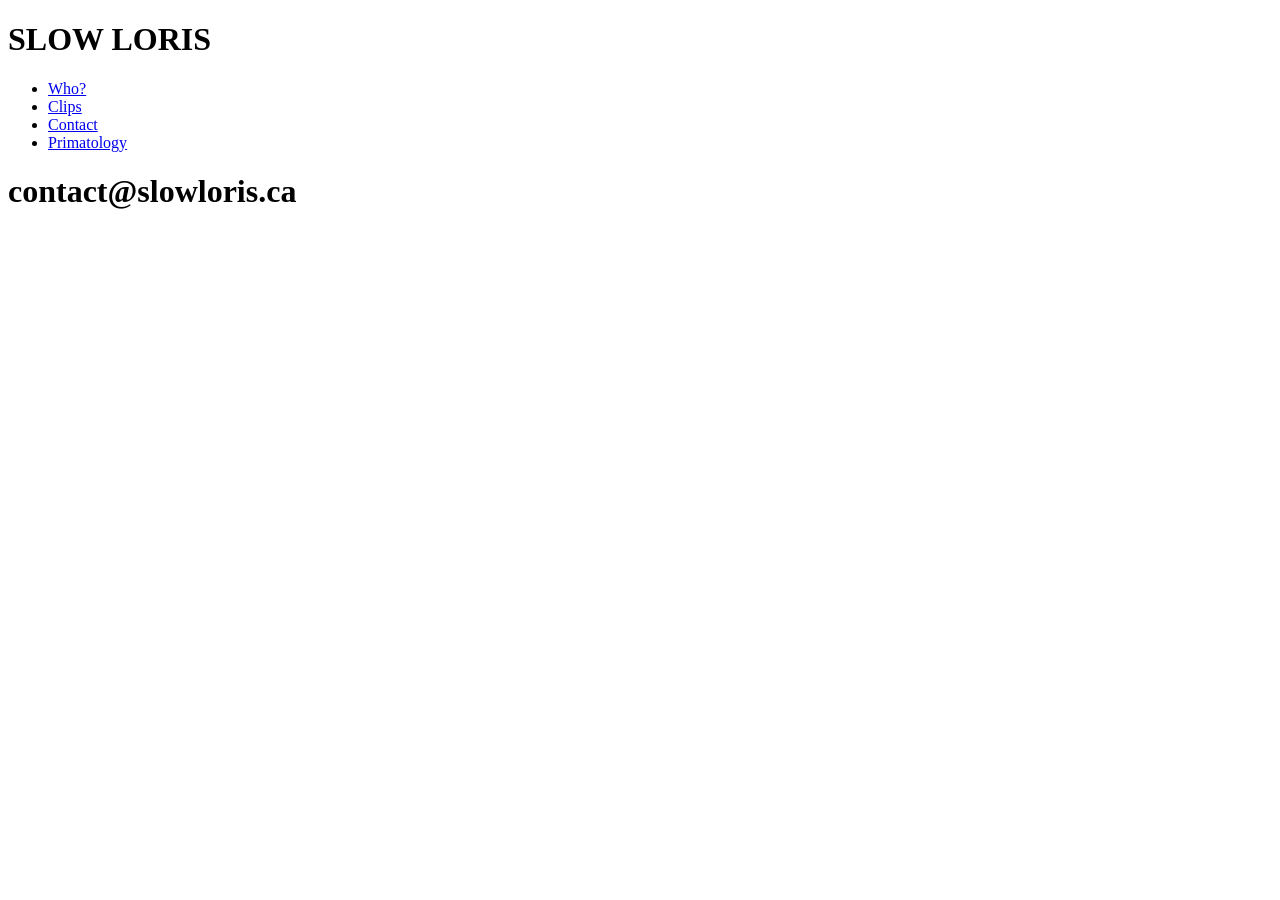
==== contact.html @ 59486e49 "Add files via upload" ====
<!DOCTYPE html>
<!--[if lt IE 7]>      <html class="no-js lt-ie9 lt-ie8 lt-ie7"> <![endif]-->
<!--[if IE 7]>         <html class="no-js lt-ie9 lt-ie8"> <![endif]-->
<!--[if IE 8]>         <html class="no-js lt-ie9"> <![endif]-->
<!--[if gt IE 8]>      <html class="no-js"> <!--<![endif]-->
<html>
  <head>
    <meta charset="utf-8">
    <meta http-equiv="X-UA-Compatible" content="IE=edge">
    <title></title>
    <meta name="description" content="">
    <meta name="viewport" content="width=device-width, initial-scale=1.0">
    <link rel="stylesheet" href="styles.css">
  </head>

  <div class="header">
  <h1>SLOW LORIS</h1>
</div>

<ul>
  <li><a href="who.html">Who?</a></li>
  <li><a href="index.html">Clips</a></li>
  <li class="active"><a href="contact.html" class="active">Contact</a></li>
  <li><a href="under_construction.html">Primatology</a></li>
</ul>

  
  <body>
    <!--[if lt IE 7]>
      <p class="browsehappy">You are using an <strong>outdated</strong> browser. Please <a href="#">upgrade your browser</a> to improve your experience.</p>
    <![endif]-->
    
    <script src="" async defer></script>

 <h1 class="title">contact@slowloris.ca</h1>
   



  </body>
</html>
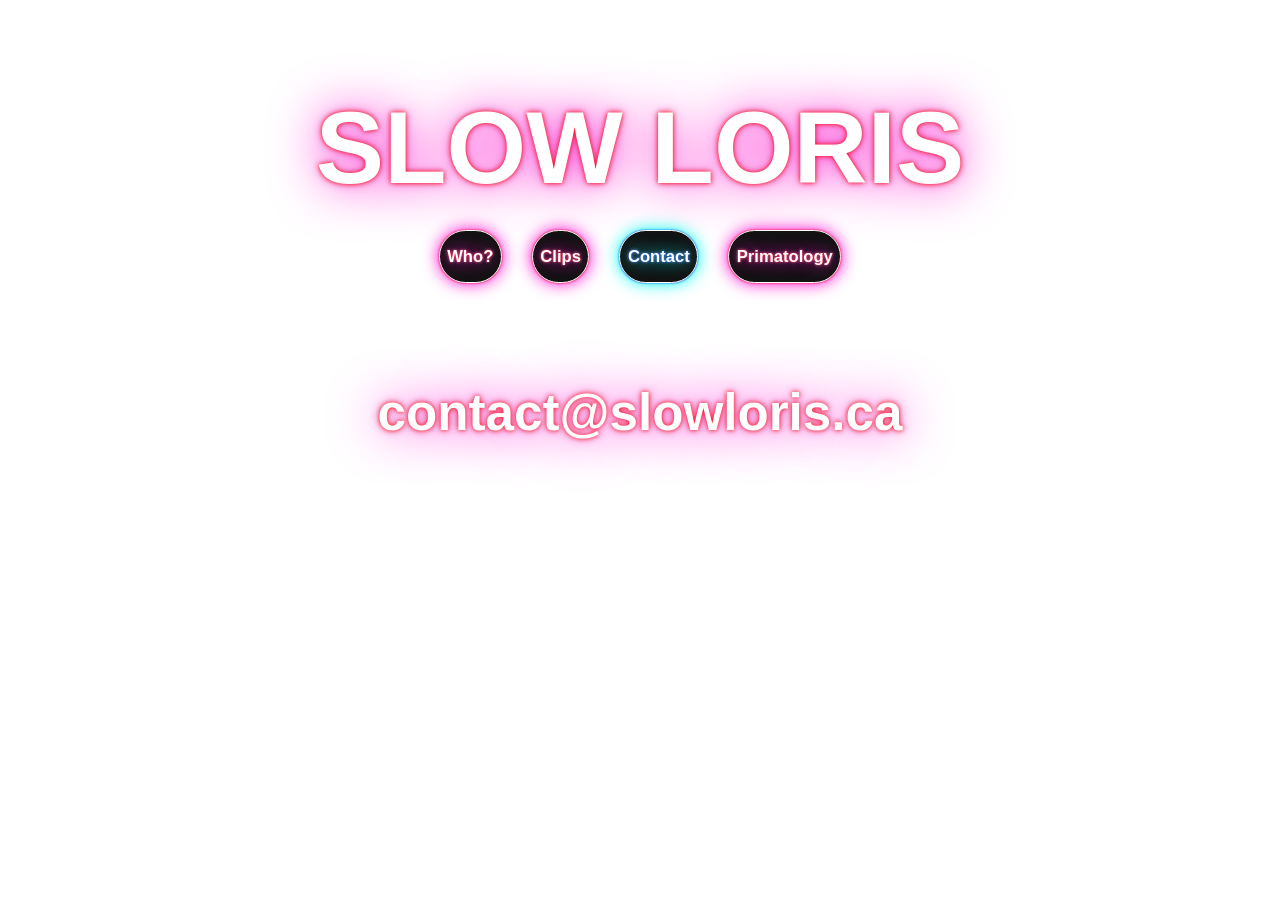
==== commit eefe9608: "Change stylesheet link to Slow_Loris_Style.css" ====
--- a/contact.html
+++ b/contact.html
@@ -10,7 +10,7 @@
     <title></title>
     <meta name="description" content="">
     <meta name="viewport" content="width=device-width, initial-scale=1.0">
-    <link rel="stylesheet" href="styles.css">
+    <link rel="stylesheet" href="Slow_Loris_Style.css">
   </head>
 
   <div class="header">
@@ -38,4 +38,4 @@
 
 
   </body>
-</html>+</html>
--- a/Slow_Loris_Style.css
+++ b/Slow_Loris_Style.css
@@ -0,0 +1,190 @@
+* {
+  box-sizing: border-box;
+}
+
+ul {
+  font-size: 1.3vw;
+  column-gap: 30px;
+  list-style-type: none;
+  margin-bottom: 10vh;
+  padding: 0;
+  display: flex;
+  justify-content: center;
+}
+
+li {
+  border: 1px ridge #fefefe; /* The "box" border */
+  background-color: #131313;
+  box-shadow: 
+  0px 0px 0.1em red,
+  0 0 1em #ff00cb,
+  0 0 0.2em #e48ed2;;
+  padding: .09em;          /* Space inside the box */
+  margin-bottom: 10px;    /* Space between the boxes */
+  border-radius: 40px;     /* Optional rounded corners */
+}
+
+li:hover {
+  border: 1px groove #fefefe; /* The "box" border */
+  box-shadow: 
+  0px 0px 0.1em rgb(0, 72, 255),
+  0 0 1em #00fff2,
+  0 0 0.2em #8ea8e4;
+  padding: .09em;          /* Space inside the box */
+  margin-bottom: 10px;    /* Space between the boxes */
+  border-radius: 40px;     /* Optional rounded corners */
+}
+
+li.active {
+  box-shadow: 
+  0px 0px 0.1em rgb(0, 72, 255),
+  0 0 1em #00fff2,
+  0 0 0.2em #8ea8e4;
+
+}
+
+ul li a {
+  display: block;
+  color: white;
+  text-shadow:
+  0px 0px 0.1em red,
+  0 0 1em #ff00cb,
+  0 0 0.2em #e48ed2;
+  padding: 14px 6px;
+  text-decoration: none;
+}
+ul li a.active {
+  text-shadow:
+  0px 0px 0.1em rgb(0, 72, 255),
+  0 0 1em #00fff2,
+  0 0 0.2em #8ea6e4;
+}
+
+ul li a:hover {
+  text-shadow:
+  0px 0px 0.1em rgb(0, 72, 255),
+  0 0 1em #00fff2,
+  0 0 0.2em #8ea6e4;
+}
+
+
+.header {
+  text-align: center;
+  font-size: 4vw;
+  color: #fff;
+  text-shadow:
+  0px 0px 0.1em red,
+  0 0 1em #ff00cb,
+  0 0 0.2em #e48ed2;
+  margin-bottom: -5vh;
+}
+
+a {
+  font-weight: bold;
+}
+
+img {
+   display: block;           /* Removes default inline spacing */
+   margin: auto;             /* Centers the image within the container */
+   width: 170px;          /* Ensures the GIF scales down if necessary */
+   height: auto;             /* Maintains the aspect ratio */
+   filter: drop-shadow(0px 0px 10px #e48ed2) grayscale(.5);
+}
+
+
+
+body {
+  font-family: 'Arial', sans-serif;
+  background-image: url("stars\ 3.gif");
+  margin: 0;
+  padding: 20px;
+}
+
+.masonry-grid {
+  margin: auto;
+  width: 90%;
+  column-count: 2;
+  column-gap: 30px;
+}
+
+.masonry-grid .masonry-item {
+  width: 100%;
+  overflow: hidden;
+  border-radius: 10px;
+  margin-bottom: 30px;
+  break-inside: avoid;
+  display: inline-block;
+  background-color: #202020;
+  box-shadow: 0 4px 8px #ff00cb;
+}
+
+.title {
+   text-align: center;
+  font-size: 4vw;
+  color: #fff;
+  text-shadow:
+  0px 0px 0.1em red,
+  0 0 1em #ff00cb,
+  0 0 0.2em #e48ed2;
+  margin-bottom: -5vh;
+}
+
+.paragraph-container {
+  max-width: 90vw;
+  margin: auto;
+}
+.paragraph {
+   text-align: center;
+  font-size: 1.2vw;
+  color: #000000;
+  background-color: rgb(31, 229, 255);
+    padding: 20px;
+  margin-bottom: -5vh;
+}
+
+/* Responsive adjustments */
+@media (max-width: 1200px) {
+  .masonry-grid {
+    column-count: 2;
+  }
+}
+
+@media (max-width: 900px) {
+  .masonry-grid {
+    column-count: 2;
+  }
+}
+
+@media (max-width: 600px) {
+  .masonry-grid {
+    column-count: 1;
+  }
+}
+
+video {
+  width: 100%;
+  height: auto;
+}
+
+
+@media (max-width: 600px) {
+  ul {
+  font-size: 4vw;
+}
+
+
+}
+
+@media (max-width: 1200px) {
+  .header {
+  text-align: center;
+  font-size: 7vw;
+  color: #fff;
+  text-shadow:
+  0px 0px 0.1em red,
+  0 0 1em #ff00cb,
+  0 0 0.2em #e48ed2;
+  margin-bottom: 4vh;
+}
+}
+
